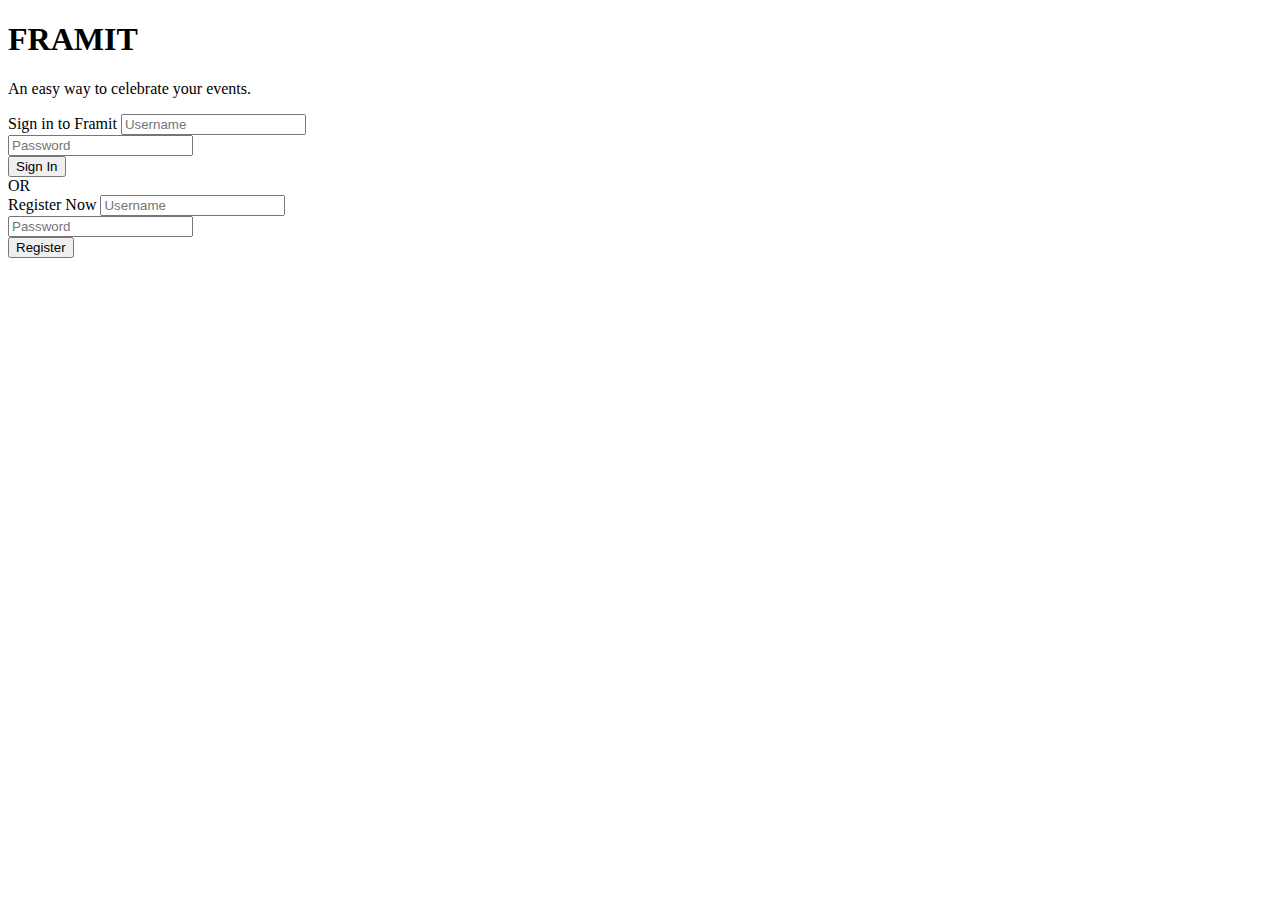
==== views/index.html @ c1ad648d "doifsdfjsdf" ====
<!DOCTYPE html>
<html>
<head>
	<title>
		KUY
	</title>
	<meta charset="utf-8">
    <meta http-equiv="X-UA-Compatible" content="IE=edge">
    <meta name="viewport" content="width=device-width, initial-scale=1">
	<link rel="stylesheet" href="https://maxcdn.bootstrapcdn.com/bootstrap/3.3.6/css/bootstrap.min.css" integrity="sha384-1q8mTJOASx8j1Au+a5WDVnPi2lkFfwwEAa8hDDdjZlpLegxhjVME1fgjWPGmkzs7" crossorigin="anonymous">
	<link rel="stylesheet" type="text/css" href="assets/css/fonts.css">
	<link rel="stylesheet" type="text/css" href="assets/css/app.css">
	<link rel="stylesheet" type="text/css" href="assets/css/bootstrap-override.css">
	<link rel="stylesheet" type="text/css" href="assets/css/bootstrap-utility.css">
	<link rel="stylesheet" type="text/css" href="assets/css/app-mobile.css">
</head>
<body class="landing-body">
	<div class="landing-container">
		<div class="content-container">
			<div class="container">
				<div class="row">
					<div class="col-md-8">
						<h1 class="landing-title">FRAMIT</h1>
						<p class="landing-tagline">An easy way to celebrate your events.</p>
					</div>
					<div class="col-md-4 landing-form-container">
						<form>
							<div class="form-group">
								<label class="form-label">Sign in to Framit</label>
								<input class="form-control" placeholder="Username">
							</div>
							<div class="form-group">
								<div class="row">
									<div class="col-xs-7 no-padding-right">
										<input class="form-control" placeholder="Password">
									</div>
									<div class="col-xs-5 no-padding-left">
										<button class="btn btn-primary btn-block">
											Sign In
										</button>
									</div>


								</div>

							</div>
						</form>
						<div class="row row-margin">
						 	<div class="col-xs-5 landing-line"></div>
						 	<div class="col-xs-2 text-center">OR</div>
						 	<div class="col-xs-5 landing-line"></div>
						 </div> 
						 <form>
							<div class="form-group">
								<label class="form-label">Register Now</label>
								<input class="form-control" placeholder="Username">
							</div>
							<div class="form-group">
								<input class="form-control" placeholder="Password">
							</div>
							<div class="form-group">
								<button type="button" class="btn btn-primary btn-block">Register</button>
							</div>
						</form>
					</div>
				</div>
			</div>
		</div>
		<div class="image image-1"></div>
		<div class="image image-2"></div>
		<div class="image image-3"></div>
		<div class="image image-4"></div>
		<div class="image image-5"></div>

	</div>
	<script src="https://ajax.googleapis.com/ajax/libs/jquery/1.12.2/jquery.min.js"></script>
	<script src="https://maxcdn.bootstrapcdn.com/bootstrap/3.3.6/js/bootstrap.min.js" integrity="sha384-0mSbJDEHialfmuBBQP6A4Qrprq5OVfW37PRR3j5ELqxss1yVqOtnepnHVP9aJ7xS" crossorigin="anonymous"></script>
	<script src="assets/js/landing-transition.js"></script>
</body>

</html>
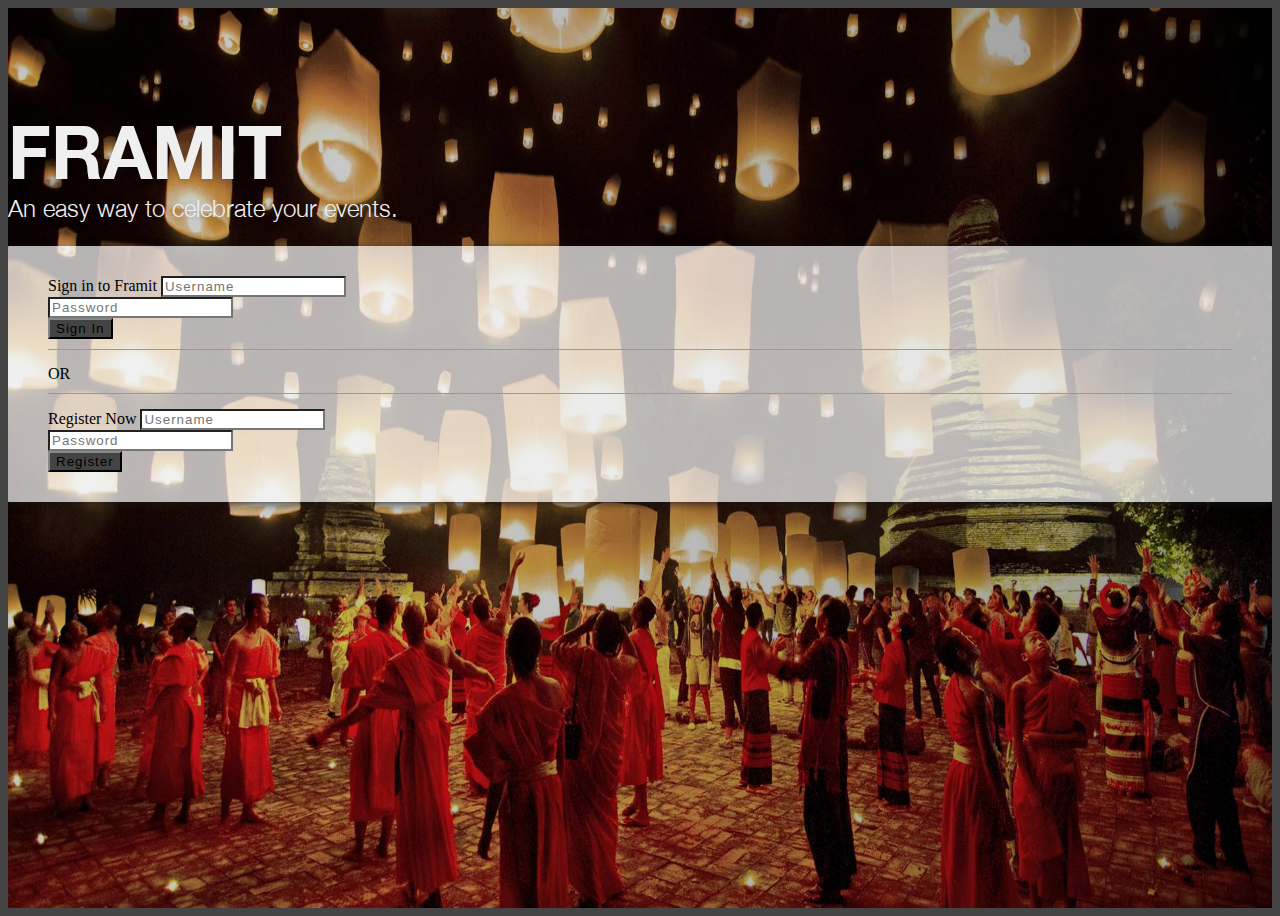
==== commit fe7966a5: "change path" ====
--- a/views/index.html
+++ b/views/index.html
@@ -2,17 +2,17 @@
 <html>
 <head>
 	<title>
-		KUY
+		Framit | An easy way to celebrate your events.
 	</title>
 	<meta charset="utf-8">
     <meta http-equiv="X-UA-Compatible" content="IE=edge">
     <meta name="viewport" content="width=device-width, initial-scale=1">
 	<link rel="stylesheet" href="https://maxcdn.bootstrapcdn.com/bootstrap/3.3.6/css/bootstrap.min.css" integrity="sha384-1q8mTJOASx8j1Au+a5WDVnPi2lkFfwwEAa8hDDdjZlpLegxhjVME1fgjWPGmkzs7" crossorigin="anonymous">
-	<link rel="stylesheet" type="text/css" href="assets/css/fonts.css">
-	<link rel="stylesheet" type="text/css" href="assets/css/app.css">
-	<link rel="stylesheet" type="text/css" href="assets/css/bootstrap-override.css">
-	<link rel="stylesheet" type="text/css" href="assets/css/bootstrap-utility.css">
-	<link rel="stylesheet" type="text/css" href="assets/css/app-mobile.css">
+	<link rel="stylesheet" type="text/css" href="../assets/css/fonts.css">
+	<link rel="stylesheet" type="text/css" href="../assets/css/app.css">
+	<link rel="stylesheet" type="text/css" href="../assets/css/bootstrap-override.css">
+	<link rel="stylesheet" type="text/css" href="../assets/css/bootstrap-utility.css">
+	<link rel="stylesheet" type="text/css" href="../assets/css/app-mobile.css">
 </head>
 <body class="landing-body">
 	<div class="landing-container">
@@ -49,7 +49,7 @@
 						 	<div class="col-xs-5 landing-line"></div>
 						 	<div class="col-xs-2 text-center">OR</div>
 						 	<div class="col-xs-5 landing-line"></div>
-						 </div> 
+						 </div>
 						 <form>
 							<div class="form-group">
 								<label class="form-label">Register Now</label>
@@ -75,7 +75,7 @@
 	</div>
 	<script src="https://ajax.googleapis.com/ajax/libs/jquery/1.12.2/jquery.min.js"></script>
 	<script src="https://maxcdn.bootstrapcdn.com/bootstrap/3.3.6/js/bootstrap.min.js" integrity="sha384-0mSbJDEHialfmuBBQP6A4Qrprq5OVfW37PRR3j5ELqxss1yVqOtnepnHVP9aJ7xS" crossorigin="anonymous"></script>
-	<script src="assets/js/landing-transition.js"></script>
+	<script src="../assets/js/landing-transition.js"></script>
 </body>
 
 </html>--- a/assets/css/fonts.css
+++ b/assets/css/fonts.css
@@ -0,0 +1,21 @@
+@font-face{
+	font-family:'Helvetica Neue';
+	src: url("../fonts/helveticaneue/HelveticaNeue.ttf");
+	font-weight: normal;
+}
+@font-face{
+	font-family:'Helvetica Neue';
+	src: url("../fonts/helveticaneue/HelveticaNeueBd.ttf");
+	font-weight: bold;
+}
+@font-face{
+	font-family:'Helvetica Neue';
+	src: url("../fonts/helveticaneue/HelveticaNeueMed.ttf");
+	font-weight: 600;
+}
+@font-face{
+	font-family:'Helvetica Neue';
+	src: url("../fonts/helveticaneue/HelveticaNeueLt.ttf");
+	font-weight: 500;
+}
+	
--- a/assets/css/app.css
+++ b/assets/css/app.css
@@ -0,0 +1,78 @@
+.landing-container{
+	position: relative;
+	height: 100vh;
+	width: 100%;
+	overflow: hidden;
+}
+.landing-container > .image{
+	display: block;
+	width: 100%;
+	height: 100%;
+	position: absolute;
+	top: 0px;
+	z-index: 9000;
+	background-size: 100% 100% !important;
+}
+
+.landing-container > .image.image-1 {
+	background: url("../images/landing/image-landing-1-master.jpg") no-repeat center center;
+}
+.landing-container > .image.image-2 {
+	background: url("../images/landing/image-landing-2-master.jpg") no-repeat center center;
+}
+.landing-container > .image.image-3 {
+	background: url("../images/landing/image-landing-3-master.jpg") no-repeat center center;
+}
+.landing-container > .image.image-4 {
+	background: url("../images/landing/image-landing-4-master.jpg") no-repeat center center;
+}
+.landing-container > .image.image-5 {
+	background: url("../images/landing/image-landing-5-master.jpg") no-repeat center center;
+}
+
+.landing-container > .content-container{
+	display: block;
+	width: 100%;
+	min-height: 100%;
+	position: absolute;
+	z-index: 9999;
+	padding-top: 100px;
+	padding-bottom: 100px;
+}
+.landing-title{
+	font-size: 72px;
+	color: #efefef;
+	margin: 0px;
+	font-family: 'Helvetica Neue';
+	font-weight: bold;
+	text-shadow: 0px 2px 8px rgba(0,0,0,.2);
+}
+.landing-tagline{
+	font-size: 24px;
+	color: #efefef;
+	margin-top: 0px;
+	font-family: 'Helvetica Neue';
+	font-weight: 500;
+	text-shadow: 0px 2px 8px rgba(0,0,0,.2);
+}
+.landing-form-container{
+	background-color: rgba(255,255,255,.7);
+	padding: 30px 40px;
+	box-shadow: 0px 2px 8px rgba(22,22,22,.8);
+	border-radius: 1px;
+	margin-bottom: 35px;
+}
+.form-label{
+	font-weight: 500;
+	font-size: 16px;
+	margin-bottom: 7px;
+}
+.landing-line{
+	height: 1px;
+	background-color: #999;
+	margin-top: 10px;
+	margin-bottom: 15px;
+}
+.landing-body{
+	background-color: #444;
+}--- a/assets/css/app-mobile.css
+++ b/assets/css/app-mobile.css
@@ -0,0 +1,24 @@
+@media (max-width: 768px){
+	.landing-title,
+	.landing-tagline{
+		text-align: center;
+		margin-bottom: 15px;
+	}
+	.landing-tagline{
+		font-size: 18px;
+	}
+	.landing-container{
+		background-color: #999;
+		overflow: scroll; 
+	}
+	.landing-container > .image{
+		background-size: cover !important;
+		bottom: -100px;
+	}
+	.landing-form-container{
+		margin: 0 15px;
+	}
+	.landing-container > .content-container{
+		background: url("../images/landing/image-landing-5-master.jpg") no-repeat center center;
+	}
+}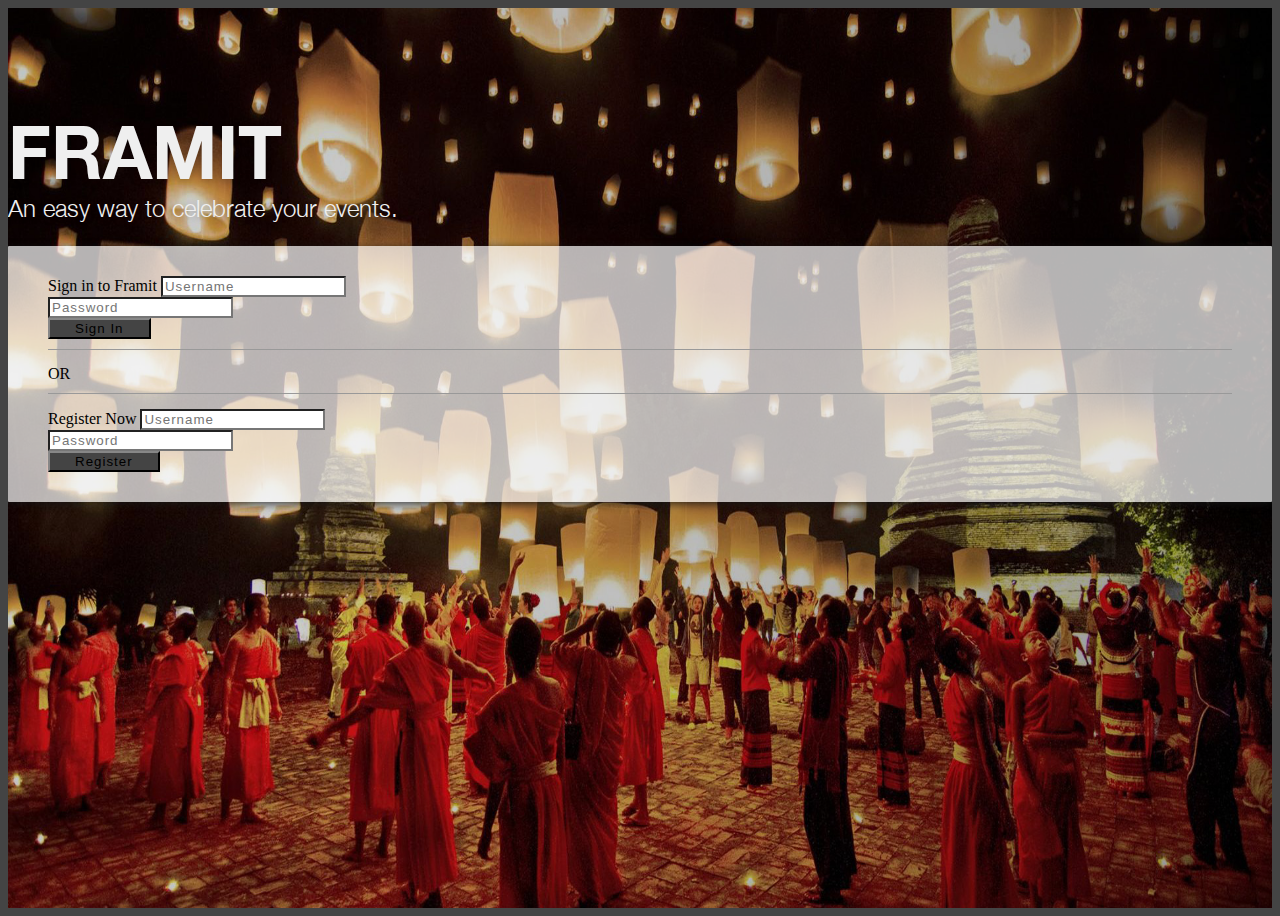
==== commit dacaa751: "KUY" ====
--- a/views/index.html
+++ b/views/index.html
@@ -24,7 +24,7 @@
 						<p class="landing-tagline">An easy way to celebrate your events.</p>
 					</div>
 					<div class="col-md-4 landing-form-container">
-						<form>
+						<form action="newsfeed.html">
 							<div class="form-group">
 								<label class="form-label">Sign in to Framit</label>
 								<input class="form-control" placeholder="Username">
@@ -50,7 +50,7 @@
 						 	<div class="col-xs-2 text-center">OR</div>
 						 	<div class="col-xs-5 landing-line"></div>
 						 </div>
-						 <form>
+						 <form action="newsfeed.html">
 							<div class="form-group">
 								<label class="form-label">Register Now</label>
 								<input class="form-control" placeholder="Username">
@@ -59,7 +59,7 @@
 								<input class="form-control" placeholder="Password">
 							</div>
 							<div class="form-group">
-								<button type="button" class="btn btn-primary btn-block">Register</button>
+								<button type="submit" class="btn btn-primary btn-block">Register</button>
 							</div>
 						</form>
 					</div>
--- a/assets/css/app.css
+++ b/assets/css/app.css
@@ -75,4 +75,5 @@
 }
 .landing-body{
 	background-color: #444;
-}+}
+
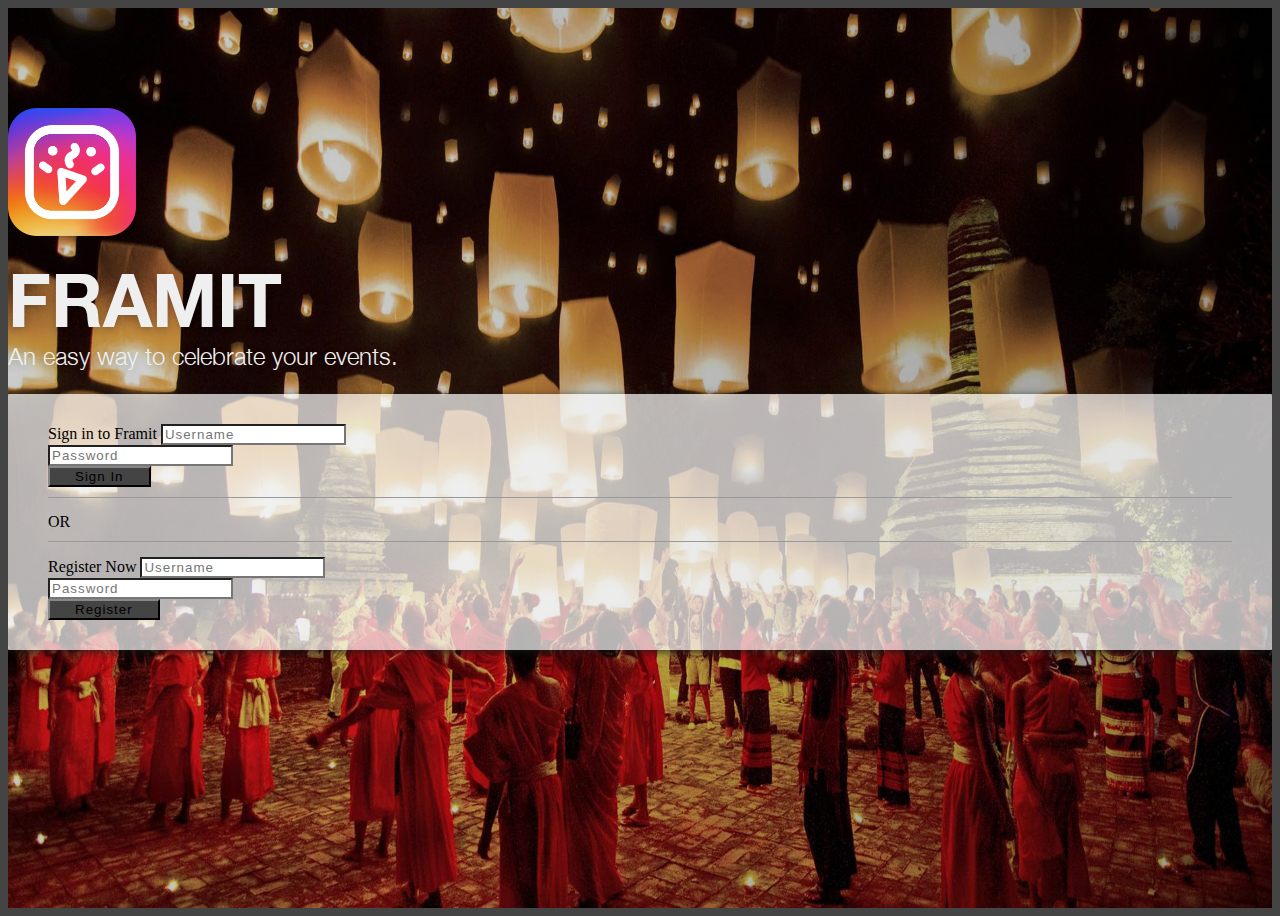
==== commit 2fcf6673: "a" ====
--- a/views/index.html
+++ b/views/index.html
@@ -5,8 +5,10 @@
 		Framit | An easy way to celebrate your events.
 	</title>
 	<meta charset="utf-8">
-    <meta http-equiv="X-UA-Compatible" content="IE=edge">
-    <meta name="viewport" content="width=device-width, initial-scale=1">
+  <meta http-equiv="X-UA-Compatible" content="IE=edge">
+  <meta name="viewport" content="width=device-width, initial-scale=1">
+  <link rel="shortcut icon" href="../assets/favicon.ico" type="image/x-icon">
+	<link rel="icon" href="../assets/favicon.ico" type="image/x-icon">
 	<link rel="stylesheet" href="https://maxcdn.bootstrapcdn.com/bootstrap/3.3.6/css/bootstrap.min.css" integrity="sha384-1q8mTJOASx8j1Au+a5WDVnPi2lkFfwwEAa8hDDdjZlpLegxhjVME1fgjWPGmkzs7" crossorigin="anonymous">
 	<link rel="stylesheet" type="text/css" href="../assets/css/fonts.css">
 	<link rel="stylesheet" type="text/css" href="../assets/css/app.css">
@@ -20,6 +22,7 @@
 			<div class="container">
 				<div class="row">
 					<div class="col-md-8">
+						<img class="landing-logo" src="../assets/images/landing/logo.png" width="128" alt="">
 						<h1 class="landing-title">FRAMIT</h1>
 						<p class="landing-tagline">An easy way to celebrate your events.</p>
 					</div>
--- a/assets/css/app.css
+++ b/assets/css/app.css
@@ -76,4 +76,9 @@
 .landing-body{
 	background-color: #444;
 }
-
+.landing-logo {
+	width: 128px;
+	height: 128px;
+	display: block;
+	margin-bottom: 20px;
+}
--- a/assets/css/app-mobile.css
+++ b/assets/css/app-mobile.css
@@ -2,14 +2,14 @@
 	.landing-title,
 	.landing-tagline{
 		text-align: center;
-		margin-bottom: 15px;
 	}
 	.landing-tagline{
 		font-size: 18px;
+		margin-bottom: 25px;
 	}
 	.landing-container{
 		background-color: #999;
-		overflow: scroll; 
+		overflow: scroll;
 	}
 	.landing-container > .image{
 		background-size: cover !important;
@@ -21,4 +21,9 @@
 	.landing-container > .content-container{
 		background: url("../images/landing/image-landing-5-master.jpg") no-repeat center center;
 	}
+
+	.landing-logo {
+		margin: 0 auto;
+		margin-bottom: 10px;
+	}
 }